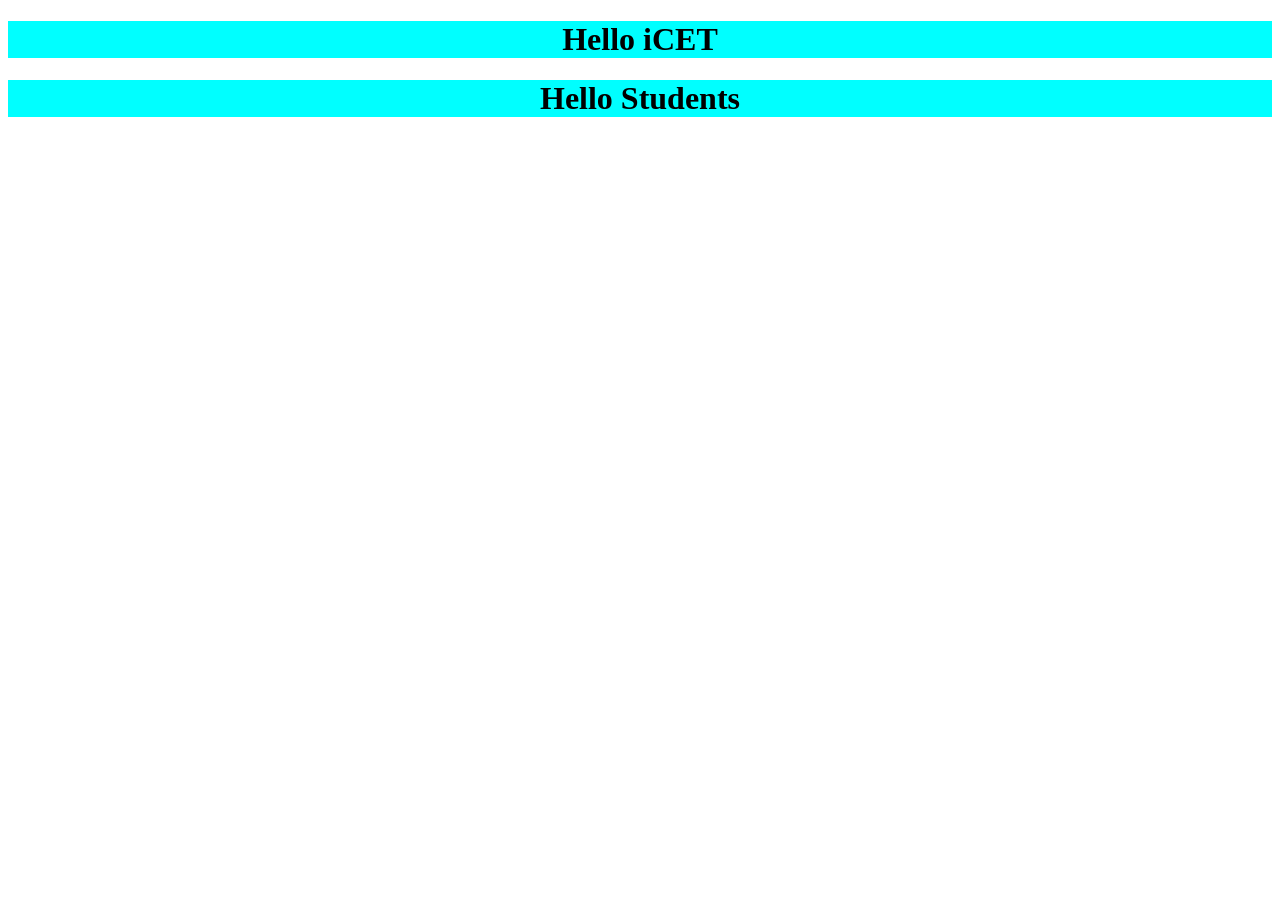
==== index.html @ 7e8a929f "commit css style" ====
<!DOCTYPE html>
<html lang="en">
<head>
    <meta charset="UTF-8">
    <meta name="viewport" content="width=device-width, initial-scale=1.0">
    <title>Document</title>
    <style>
        h1{
            text-align: center;
            background-color: aqua;
            color: black;
        }
    </style>
</head>
<body>
    <h1>Hello iCET</h1>

    <h1>Hello Students</h1>
</body>
</html>
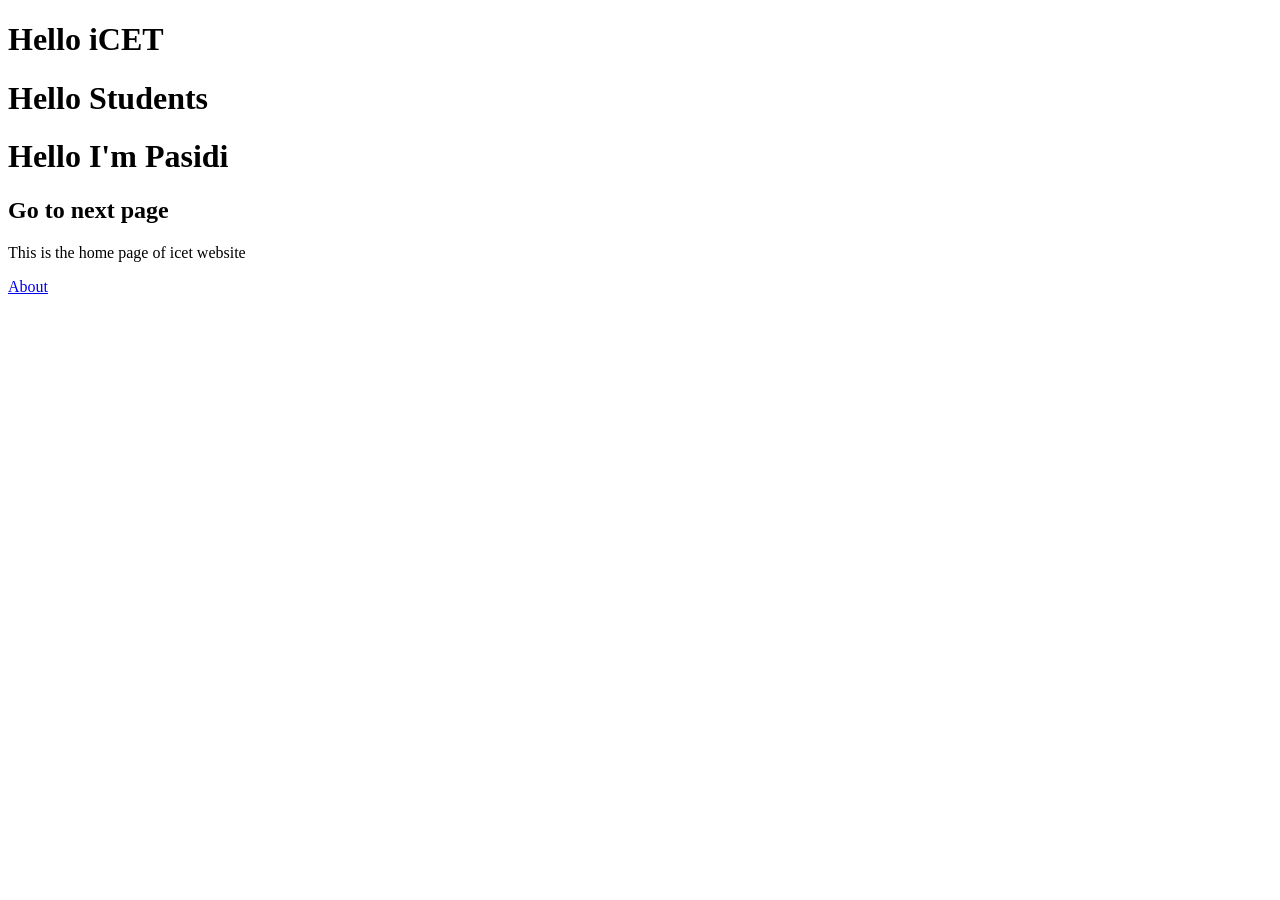
==== commit 3e43f074: "commit class selector" ====
--- a/index.html
+++ b/index.html
@@ -4,17 +4,14 @@
     <meta charset="UTF-8">
     <meta name="viewport" content="width=device-width, initial-scale=1.0">
     <title>Document</title>
-    <style>
-        h1{
-            text-align: center;
-            background-color: aqua;
-            color: black;
-        }
-    </style>
+    <link rel="stylesheet" href="css/Style.css">
 </head>
 <body>
     <h1>Hello iCET</h1>
-
     <h1>Hello Students</h1>
+    <h1>Hello I'm Pasidi </h1>
+    <h2>Go to next page</h2>
+    <p class="icet">This is the home page of icet website</p>
+    <a href="about.html">About</a>
 </body>
 </html>
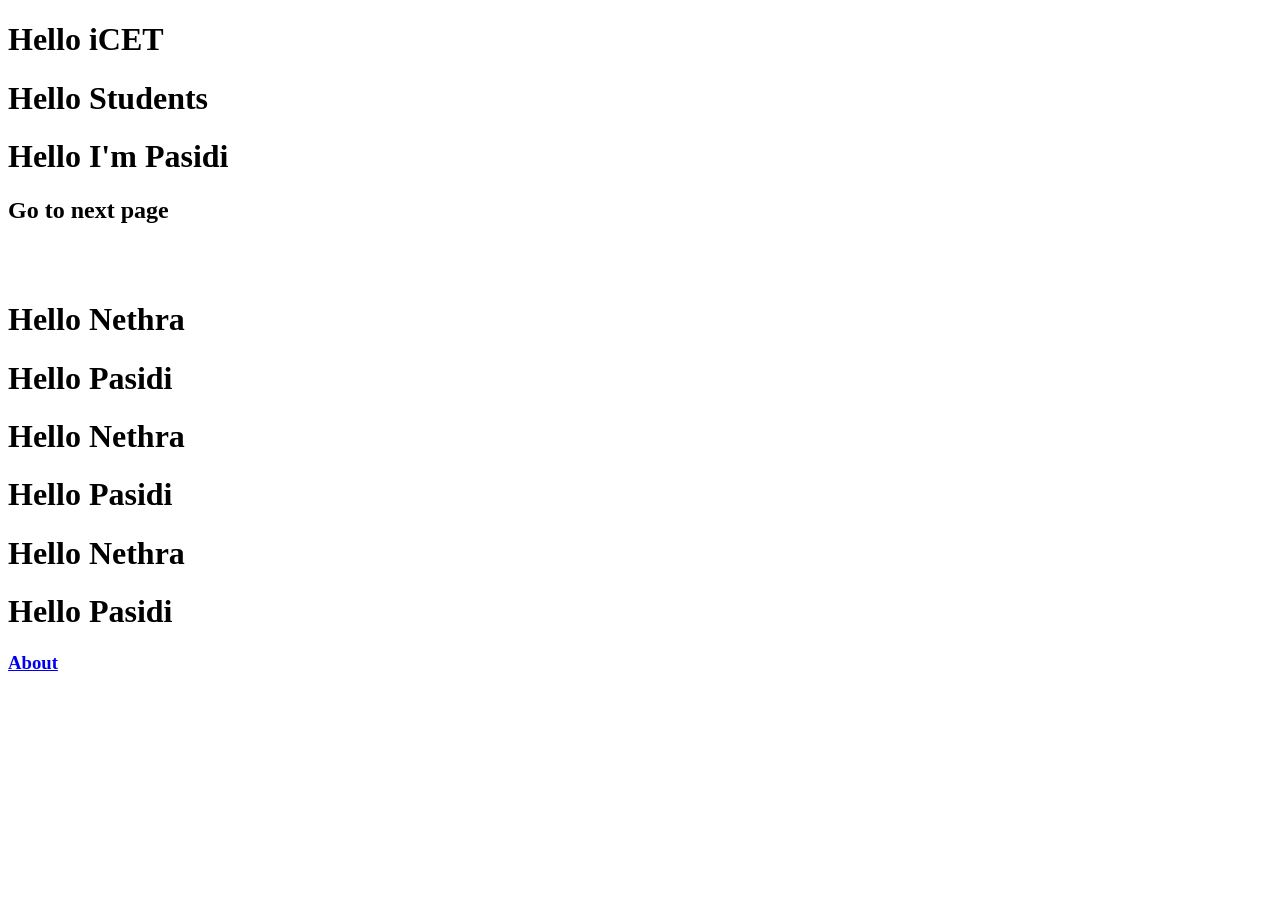
==== commit 6a665c7f: "commit group class" ====
--- a/index.html
+++ b/index.html
@@ -11,7 +11,16 @@
     <h1>Hello Students</h1>
     <h1>Hello I'm Pasidi </h1>
     <h2>Go to next page</h2>
-    <p class="icet">This is the home page of icet website</p>
-    <a href="about.html">About</a>
+    <br>
+    <br>
+
+    <h1 class="odd">Hello Nethra</h1>
+    <h1 class="even">Hello Pasidi</h1>
+    <h1 class="odd">Hello Nethra</h1>
+    <h1 class="even">Hello Pasidi</h1>
+    <h1 class="odd">Hello Nethra</h1>
+    <h1 class="even">Hello Pasidi</h1>
+
+    <h3><a href="about.html">About</a></h3>
 </body>
 </html>
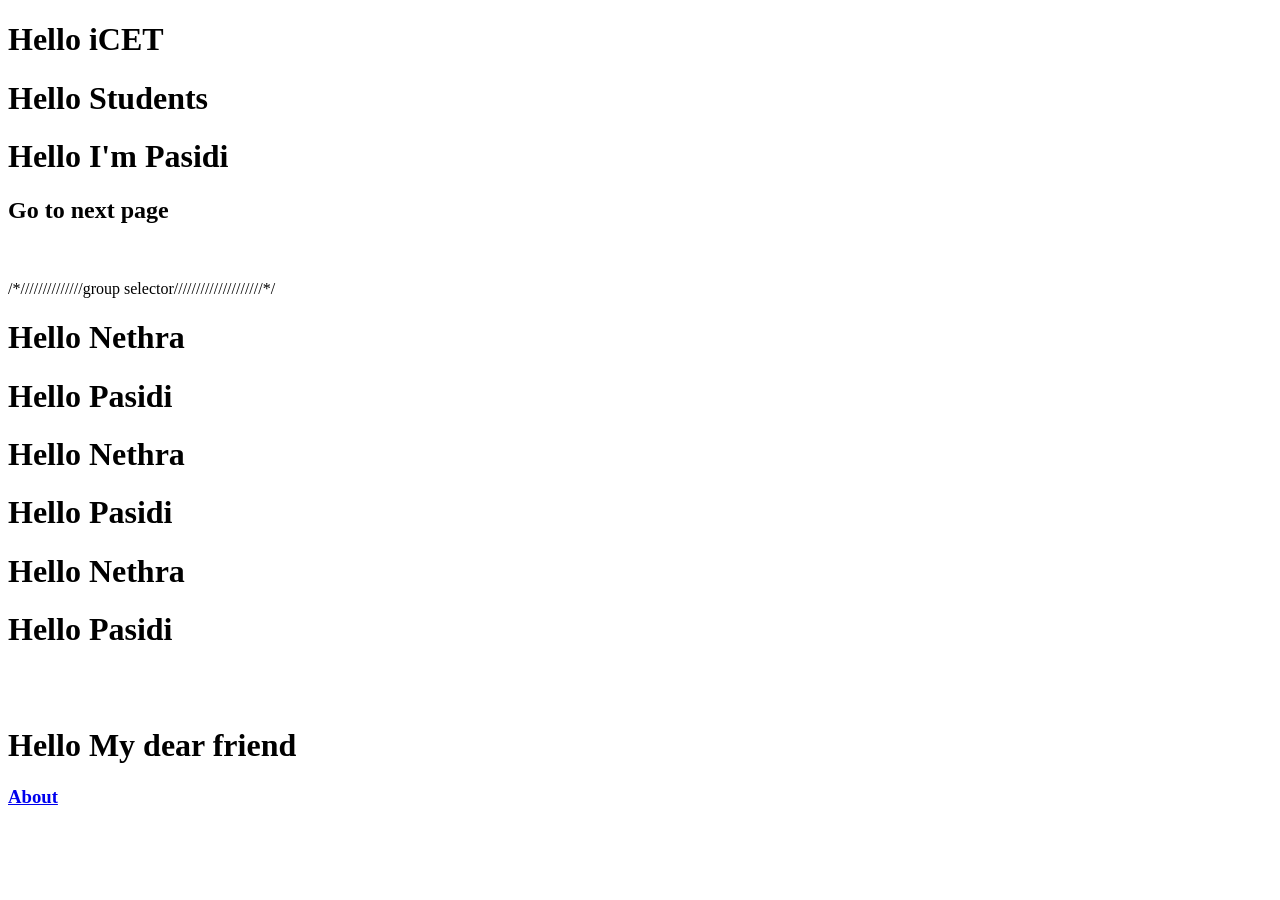
==== commit b68f86a3: "commit id" ====
--- a/index.html
+++ b/index.html
@@ -13,14 +13,20 @@
     <h2>Go to next page</h2>
     <br>
     <br>
-
+/*//////////////group selector////////////////////*/
     <h1 class="odd">Hello Nethra</h1>
     <h1 class="even">Hello Pasidi</h1>
     <h1 class="odd">Hello Nethra</h1>
     <h1 class="even">Hello Pasidi</h1>
     <h1 class="odd">Hello Nethra</h1>
     <h1 class="even">Hello Pasidi</h1>
+    <br>
+    <br>
+
+    <h1 class="title">Hello My dear friend</h1>
 
     <h3><a href="about.html">About</a></h3>
+
+
 </body>
 </html>
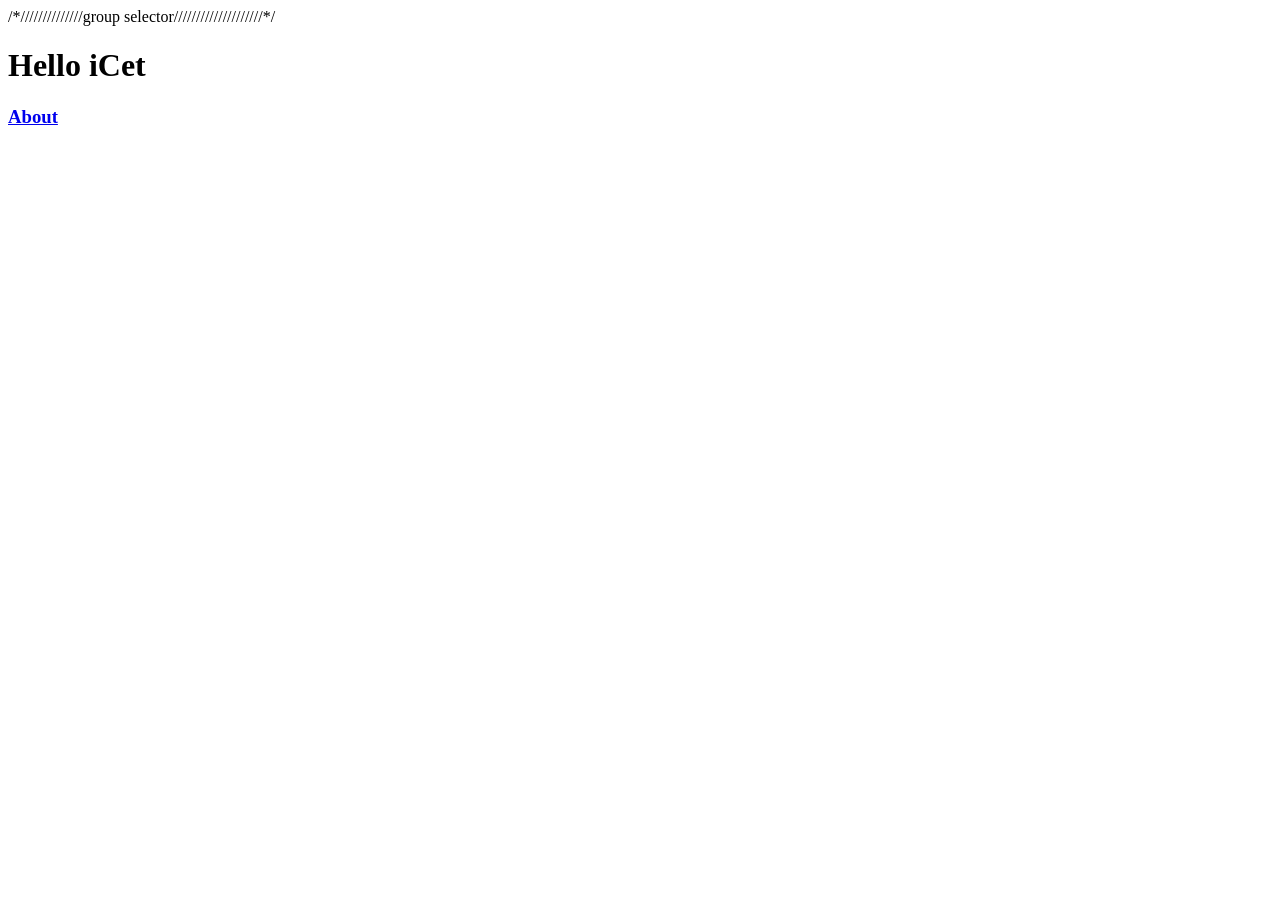
==== commit 5857a92e: "commit styles" ====
--- a/index.html
+++ b/index.html
@@ -7,14 +7,14 @@
     <link rel="stylesheet" href="css/Style.css">
 </head>
 <body>
-    <h1>Hello iCET</h1>
+    <!-- <h1>Hello iCET</h1>
     <h1>Hello Students</h1>
     <h1>Hello I'm Pasidi </h1>
     <h2>Go to next page</h2>
     <br>
-    <br>
+    <br> -->
 /*//////////////group selector////////////////////*/
-    <h1 class="odd">Hello Nethra</h1>
+    <!-- <h1 class="odd">Hello Nethra</h1>
     <h1 class="even">Hello Pasidi</h1>
     <h1 class="odd">Hello Nethra</h1>
     <h1 class="even">Hello Pasidi</h1>
@@ -23,7 +23,13 @@
     <br>
     <br>
 
-    <h1 class="title">Hello My dear friend</h1>
+    <h1 ></h1>
+
+    <h1 id="title">Hello My dear friend</h1> -->
+
+    <h1 class="helloCost">Hello iCet</h1>
+
+
 
     <h3><a href="about.html">About</a></h3>
 
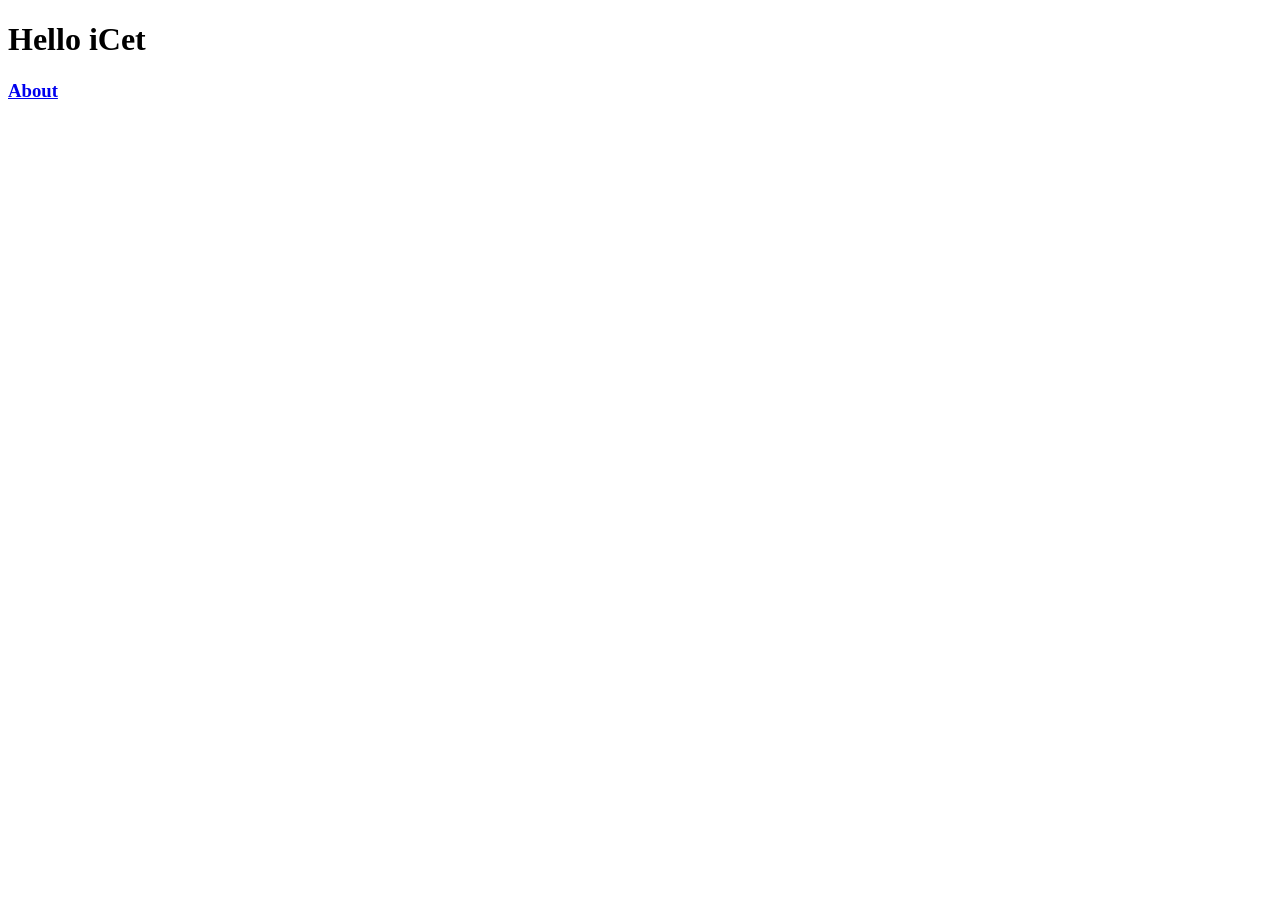
==== commit d4476d15: "commit font style" ====
--- a/index.html
+++ b/index.html
@@ -13,7 +13,7 @@
     <h2>Go to next page</h2>
     <br>
     <br> -->
-/*//////////////group selector////////////////////*/
+
     <!-- <h1 class="odd">Hello Nethra</h1>
     <h1 class="even">Hello Pasidi</h1>
     <h1 class="odd">Hello Nethra</h1>
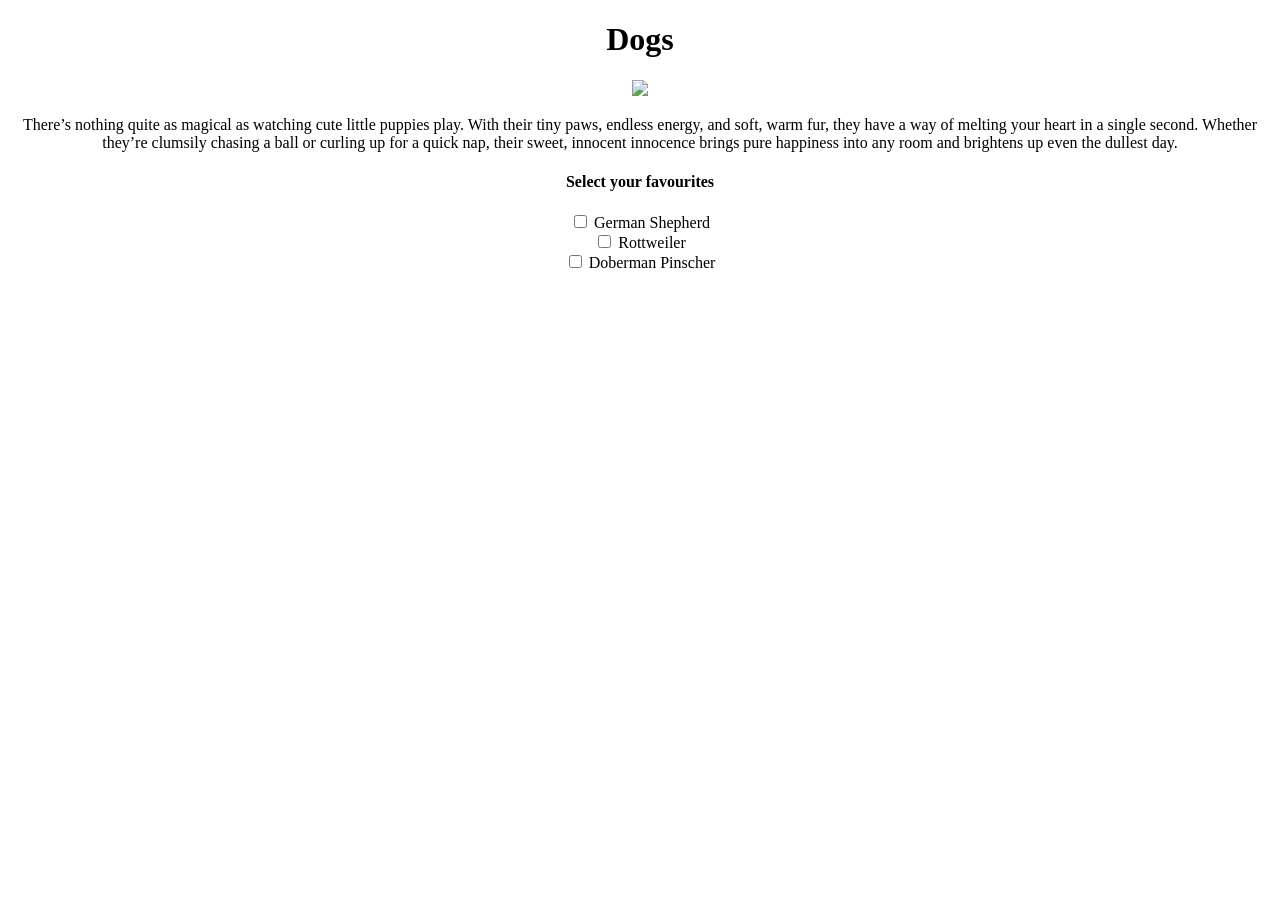
==== commit 62d4036f: "make a card" ====
--- a/index.html
+++ b/index.html
@@ -12,27 +12,48 @@
     <h1>Hello I'm Pasidi </h1>
     <h2>Go to next page</h2>
     <br>
-    <br> -->
+    <br>
 
-    <!-- <h1 class="odd">Hello Nethra</h1>
+     <h1 class="odd">Hello Nethra</h1>
     <h1 class="even">Hello Pasidi</h1>
     <h1 class="odd">Hello Nethra</h1>
     <h1 class="even">Hello Pasidi</h1>
     <h1 class="odd">Hello Nethra</h1>
     <h1 class="even">Hello Pasidi</h1>
     <br>
-    <br>
+    <br> 
 
     <h1 ></h1>
 
-    <h1 id="title">Hello My dear friend</h1> -->
+    <h1 id="title">Hello My dear friend</h1> 
 
     <h1 class="helloCost">Hello iCet</h1>
 
 
 
-    <h3><a href="about.html">About</a></h3>
+    <h3><a href="about.html">About</a></h3> -->
 
+    <center>
+        <div class="card">
+            <h1>Dogs</h1>
 
+            <img src="https://a-z-animals.com/media/samoyed-5.jpg" width="300">
+
+            <p class="card-description">There’s nothing quite as magical as watching cute little puppies play. With their tiny paws, endless energy, and soft, warm fur, they have a way of melting your heart in a single second. Whether they’re clumsily chasing a ball or curling up for a quick nap, their sweet, innocent innocence
+            brings pure happiness into any room and brightens up even the dullest day.<p>
+
+            <h4 class="card-selection">Select your favourites</h4>
+            
+            <input type="checkbox" class="card-checkbox" value="German Shepherd">
+            <label for="German Shepherd">German Shepherd</label><br>
+
+            <input type="checkbox" class="card-checkbox" value="Rottweiler">
+            <label for="Rottweiler">Rottweiler</label><br>
+
+            <input type="checkbox" class="card-checkbox" value="Doberman Pinscher">
+            <label for="Doberman Pinscher">Doberman Pinscher</label><br>
+
+        </div>
+    </center>
 </body>
 </html>
